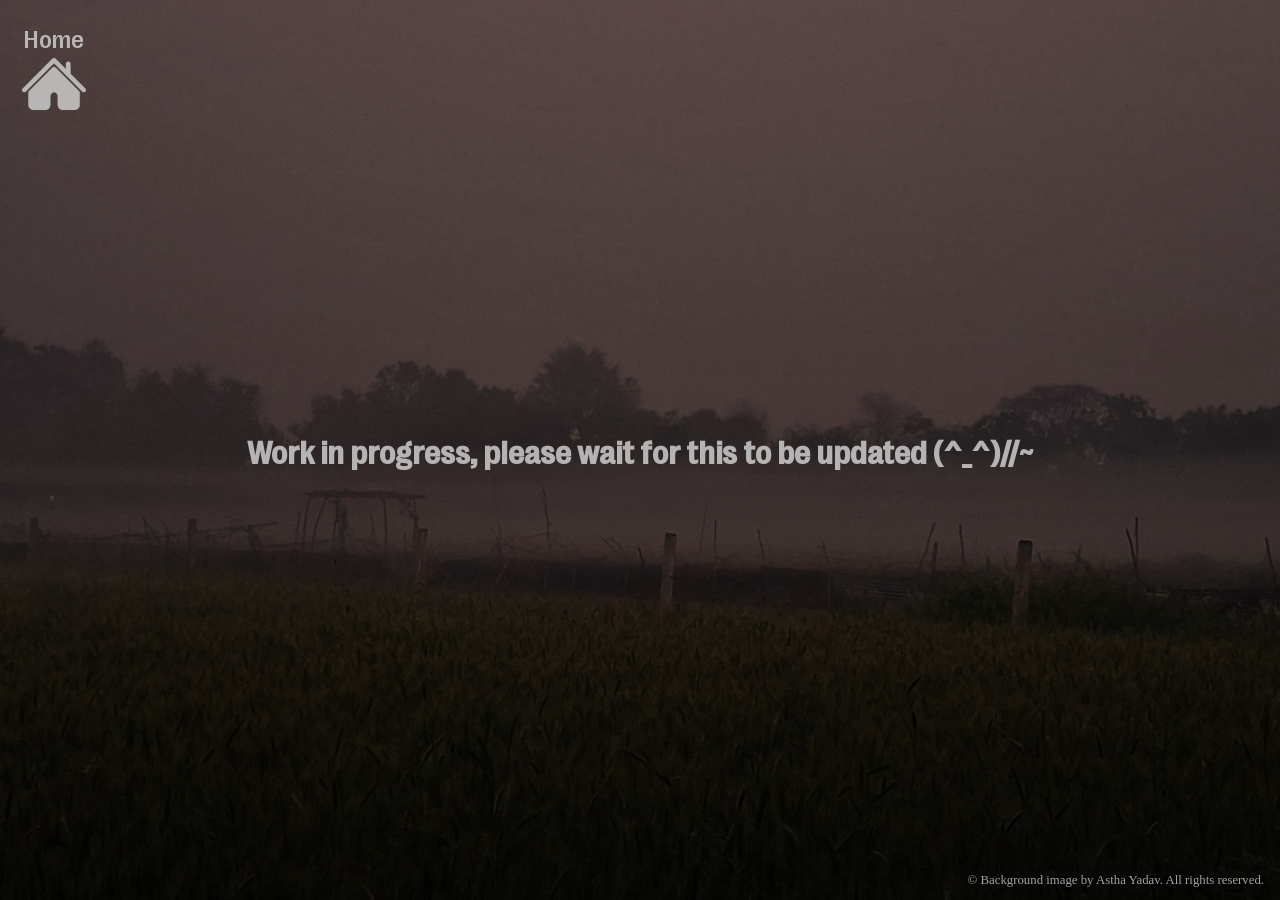
==== inwork.html @ 7780107b "added sidebar, landing pages for sidebar options and a work in progress page" ====
<!DOCTYPE html>
<html lang="en">
<head>
  <meta charset="UTF-8">
  <meta name="viewport" content="width=device-width, initial-scale=1.0">
  <title>asthayadav | work in progress</title>
  <link rel="stylesheet" href="assets/css/style.css">
  <link rel="icon" type="image/svg+xml" href="images/icons/favicon.svg">
  <script src="assets/js/main.js"></script>
</head>
<body>
    <div>
        <button class="home-button">
            <a href="https://serpious.github.io", class="home-link">
                Home
                <img class = "home-icon", src="images/icons/home-button-2-lowopacity.svg", alt="Home Button">
            </a>
        </button>
    </div>
    <h1 class = "caution-message">
        Work in progress, please wait for this to be updated (^_^)//~
    </h1>

    <div class="bg-copyright">
        &copy; Background image by Astha Yadav. All rights reserved.
      </div>
</body>
---- assets/css/style.css ----
@font-face {
  font-family: 'Right Grotesk';
  src: url('../fonts/RightGrotesk-Medium.ttf') format('truetype');
  font-weight: normal;
  font-style: normal;
}

/* General Setup */
* {
  margin: 0;
  padding: 0;
  box-sizing: border-box;
  font-family: 'Roboto Serif', Georgia, serif;
}

body {
    min-height: 100vh;
    display: flex;
    justify-content: center;
    align-items: center;
    padding: 20px;
  
    background-image: url('/images/bg.webp');
    background-size: cover; 
    background-position: center;
    background-repeat: no-repeat;
    background-attachment: fixed; 
}

.sans-text {
  font-family: 'Right Grotesk', sans-serif;
  color: #888888;
  font-size: 0.95rem;
  line-height: 1.6;
  margin-bottom: 30px;
}

/* white profile card */
.profile-card {
  background: #f5f8f7;
  width: 100%;
  max-width: 550px;
  padding: 45px 40px;
  border-radius: 12px;
  box-shadow: 0 15px 35px rgba(0, 0, 0, 0.1);
  text-align: center;
  transition: opacity 0.3s ease, visibility 0.3s ease;
  opacity: 1;
  visibility: visible;
}

/* On mobile screens (< 600px), fade out when the hide-mobile class is added */
@media (max-width: 700px) {
  .profile-card.hide-mobile {
    opacity: 0;
    visibility: hidden;
    pointer-events: none; /* Prevents clicking links on the card while invisible */
  }
}

/* titles */
.title {
  /* font-family: 'Roboto Serif', Georgia, serif; */
  color: #81425f;
  font-size: 2.2rem;
  font-weight: 400;
  margin-bottom: 8px;
}

.subtitle {
  color: #81425f;
  font-size: 1.1rem;
  font-weight: 400;
  margin-bottom: 25px;
}

/* Any sort of site message */
.caution-message {
  font-family: 'Right Grotesk', sans-serif;
  color: rgba(255, 255, 255, 0.65);
}

/* Avatar Image */
.avatar-container {
  display: flex;
  justify-content: center;
  margin-bottom: 25px;
}

.avatar {
  width: 120px;
  height: 120px;
  border-radius: 50%;
  object-fit: cover;
  border: 5px solid #a15277;
}

/* Bio Text */
.bio {
  color: #666666;
  font-size: 0.95rem;
  line-height: 1.6;
  margin-bottom: 30px;
}

/* Button */
.btn-portfolio {
  display: inline-block;
  padding: 12px 35px;
  border: 2px solid #a15277;
  color: #a15277;
  text-decoration: none;
  font-weight: 600;
  font-size: 0.85rem;
  letter-spacing: 1px;
  border-radius: 6px;
  transition: all 0.3s ease;
  margin-bottom: 25px;
}

.btn-portfolio:hover {
  background-color: #81425f;
  color: #ffffff;
}

.home-button{
  font-family: 'Right Grotesk', sans-serif;
  position: fixed;
  top: 20px;
  left: 20px;
  font-size: 25px;
  cursor: pointer;
  background-color: transparent;
  color: rgba(245, 248, 247, 0.65);
  border-color: transparent;
  border-style: solid;
}

/* Footer Links */
.footer-credits {
  font-size: 0.8rem;
  color: #999999;
}

.footer-credits a {
  color: #888888;
  text-decoration: underline;
}

/* Social Links */
.social-links {
  display: flex;
  justify-content: center;
  align-items: center;
  gap: 15px; /* spacing bw*/
  margin-top: 15px;
  margin-bottom: 30px;
}

/* Circle Button Base */
.social-icon {
  width: 44px;
  height: 44px;
  border-radius: 50%;
  border: 2px solid #81425f;
  background-color: #ffffff;
  display: flex;
  justify-content: center;
  align-items: center;
  text-decoration: none;
  transition: all 0.3s ease;
  box-sizing: border-box;
}

/* Icon Images Inside Circles */
.social-icon img {
  width: 22px;
  height: 22px;
  object-fit: contain;
  transition: transform 0.2s ease, filter 0.3s ease;
}

/* Hover Effects */
.social-icon:hover {
  background-color: #81425f;
  transform: translateY(-3px);
  box-shadow: 0 5px 12px #a15277;
}

/* subtle icon zoom on hover */
.social-icon:hover img {
  transform: scale(1.1);
  /* inverts svg color */
  filter: brightness(0) invert(1); 
}

.home-icon:hover{
  transform: scale(1.1)
}

/* all links */
a {
  font-family: inherit;      
  color: #a15277;
  text-decoration: none;
  font-weight: 500;
  transition: color 0.2s ease;
}

/* Hover state*/
a:hover {
  color: #428164;
  text-decoration: underline;
}

/* Visited state */
a:visited {
  color: #a15277;
}

a.white-link,
a.white-link:visited {
  color: #f5f8f7;
  text-decoration: none;
}

/* Hover state for white links */
a.white-link:hover {
  color: #a15277;
  text-decoration: none; 
}

/* specially made this for the home button link </3 */
a.home-link,
a.home-link:visited {
  color: rgba(245, 248, 247, 0.65);
  text-decoration: none;
}
a.home-link:hover {
  color: rgba(245, 248, 247, 0.65); 
  text-decoration: none;
  font-size: larger;
}

/*Side bar*/
.sidebar {
  height: 100%;
  width: 0;
  position: fixed;
  top: 0;
  left: 0;
  background-color: #f5f8f7;
  overflow-x: hidden;
  transition: 0.5s;
  padding-top: 100px;
}

/* Sidebar Options */
.sidebar div {
  font-family:'Right Grotesk', sans-serif;
  padding: 8px 8px 8px 30px;
  font-size: 24px;
  display: block;
  transition: 0.5s;
  cursor: pointer;
}

/* Sidebar close button */
.sidebar .closebtn {
  position: absolute;
  top: 22px;
  right: 25px;
}

/* The open button */
.openbtn {
  position: fixed;
  top: 30px;
  left: 50px;
  font-size: 25px;
  cursor: pointer;
  background-color: transparent;
  color: #f5f8f7;
  border-color: transparent;
  border-style: solid;
}

#main {
  transition: margin-left .5s;
}

/* Copyright Footer */
.bg-copyright {
  position: fixed;
  bottom: 12px;
  right: 16px;
  font-size: 0.80rem;
  color: rgba(245, 248, 247, 0.65); /* semi-transparent */
  font-family: inherit;
  z-index: 100;
  pointer-events: none; /* so it doesn't block clicks on nearby links */
  text-shadow: 0 1px 3px rgba(0, 0, 0, 0.6); /* for added contrast */
}
/* I will it to bottom-center on mobile screens */

/* ==========================================
   Mobile Responsive Adjustments (< 600px)
   ========================================== */
@media (max-width: 600px) {
  
  /* Added viewport margin so background image is visible around the edges */
  body {
    padding: 16px; /* Prevents profile card from touching screen edges */
  }

  /* Made the white card compact */
  .profile-card {
    width: 100%;
    max-width: 100%;
    padding: 24px 18px; /* Reduced top/bottom and side padding */
    border-radius: 16px;
    
    /* Subtle translucency lets background hint through while keeping text readable */
    background: rgba(255, 255, 255, 0.95);
    -webkit-backdrop-filter: blur(8px); /*This is for iOS devices*/
    backdrop-filter: blur(8px); /* Glassmorphism blur effect */
    box-shadow: 0 8px 24px rgba(0, 0, 0, 0.15);
  }

  /* Scale down titles and text */
  .title {
    font-size: 1.6rem;
    margin-bottom: 4px;
  }

  .subtitle {
    font-size: 0.95rem;
    margin-bottom: 18px;
  }

  /* Smaller Avatar Image */
  .avatar {
    width: 90px;
    height: 90px;
    border-width: 3px;
  }

  /* Bio Text Padding & Size */
  .bio {
    font-size: 0.88rem;
    line-height: 1.5;
    margin-bottom: 20px;
  }

  /* Full-Width Button for Easy Tapping */
  .btn-portfolio {
    display: block;
    width: 100%;
    padding: 12px 0;
    text-align: center;
    font-size: 0.85rem;
  }

  /* Tighter Social Links Spacing */
  .social-links {
    gap: 12px;
    margin-top: 20px;
    margin-bottom: 20px;
  }

  .social-icon {
    width: 40px;
    height: 40px;
  }

  .social-icon img {
    width: 20px;
    height: 20px;
  }

  .bg-copyright {
    right: auto;
    left: 50%;
    transform: translateX(-50%);
    bottom: 8px;
    white-space: nowrap;
  }


}
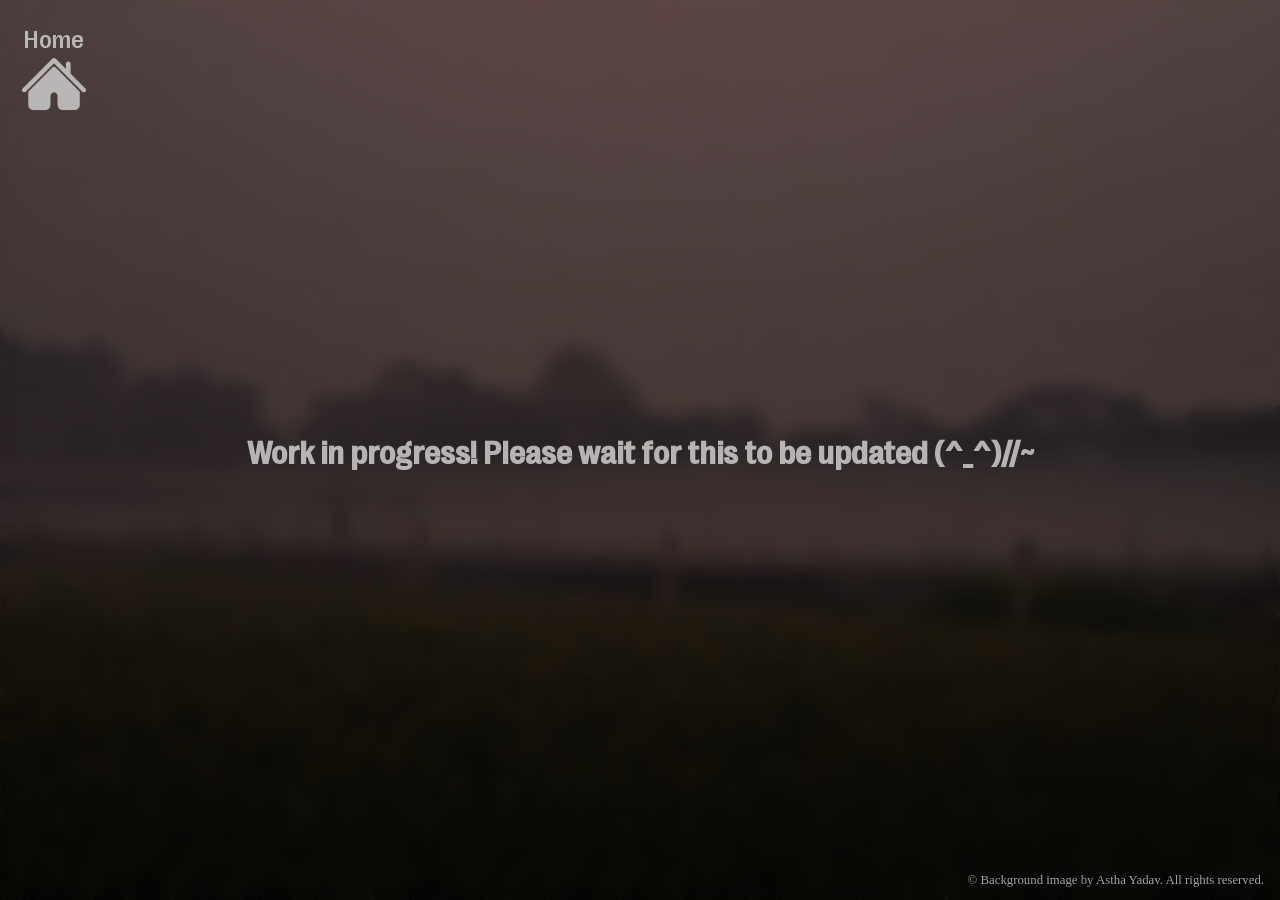
==== commit 6266aa7a: "wip page, minor fixes and bg blur" ====
--- a/inwork.html
+++ b/inwork.html
@@ -6,22 +6,22 @@
   <title>asthayadav | work in progress</title>
   <link rel="stylesheet" href="assets/css/style.css">
   <link rel="icon" type="image/svg+xml" href="images/icons/favicon.svg">
-  <script src="assets/js/main.js"></script>
+  <script src="assets/js/main.js" defer></script>
 </head>
-<body>
-    <div>
-        <button class="home-button">
-            <a href="https://serpious.github.io", class="home-link">
-                Home
-                <img class = "home-icon", src="images/icons/home-button-2-lowopacity.svg", alt="Home Button">
-            </a>
-        </button>
-    </div>
-    <h1 class = "caution-message">
-        Work in progress, please wait for this to be updated (^_^)//~
+<body class="others">
+    <button class="home-button">
+        <a href="https://serpious.github.io" class="home-link">
+            Home
+            <img class="home-icon" src="images/icons/home-button-2-lowopacity.svg" alt="Home Button">
+        </a>
+    </button>
+
+    <h1 class="caution-message">
+        Work in progress! Please wait for this to be updated (^_^)//~
     </h1>
 
     <div class="bg-copyright">
         &copy; Background image by Astha Yadav. All rights reserved.
-      </div>
-</body>+    </div>
+</body>
+</html>
--- a/assets/css/style.css
+++ b/assets/css/style.css
@@ -27,6 +27,22 @@
     background-attachment: fixed; 
 }
 
+body.others{
+  min-height: 100vh;
+  display: flex;
+  justify-content: center;
+  align-items: center;
+  padding: 20px;
+
+  background-image: url('/images/bg.webp');
+  background-size: cover; 
+  background-position: center;
+  background-repeat: no-repeat;
+  background-attachment: fixed; 
+  -webkit-backdrop-filter: blur(8px); /*This is for iOS devices*/
+  backdrop-filter: blur(8px)
+}
+
 .sans-text {
   font-family: 'Right Grotesk', sans-serif;
   color: #888888;
@@ -195,7 +211,7 @@
 }
 
 .home-icon:hover{
-  transform: scale(1.1)
+  transform: scale(1.01)
 }
 
 /* all links */
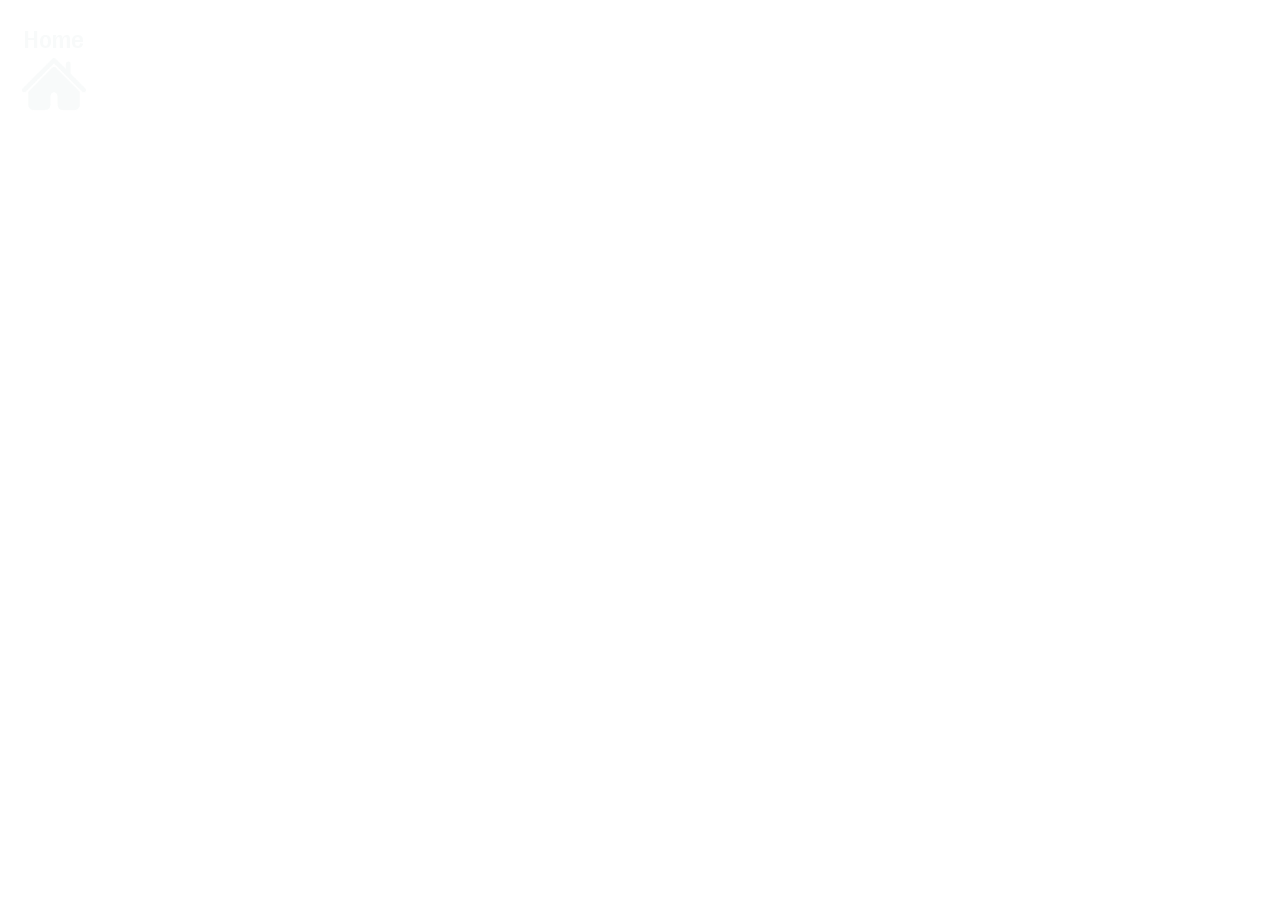
==== commit bf8b6996: "changing the details to match mine, changing color scheme and menu bar" ====
--- a/inwork.html
+++ b/inwork.html
@@ -10,18 +10,14 @@
 </head>
 <body class="others">
     <button class="home-button">
-        <a href="https://serpious.github.io" class="home-link">
+        <a href="/index.html" class="home-link">
             Home
             <img class="home-icon" src="images/icons/home-button-2-lowopacity.svg" alt="Home Button">
         </a>
     </button>
 
     <h1 class="caution-message">
-        Work in progress! Please wait for this to be updated (^_^)//~
+        Work in progress.
     </h1>
-
-    <div class="bg-copyright">
-        &copy; Background image by Astha Yadav. All rights reserved.
-    </div>
 </body>
 </html>
--- a/assets/css/style.css
+++ b/assets/css/style.css
@@ -10,7 +10,7 @@
   margin: 0;
   padding: 0;
   box-sizing: border-box;
-  font-family: 'Roboto Serif', Georgia, serif;
+  font-family: 'Right Grotesk', sans-serif;
 }
 
 body {
@@ -20,27 +20,11 @@
     align-items: center;
     padding: 20px;
   
-    background-image: url('/images/bg.webp');
+    background-image: url('/kanishktanmay.github.io/images/bg.jpg');
     background-size: cover; 
     background-position: center;
     background-repeat: no-repeat;
     background-attachment: fixed; 
-}
-
-body.others{
-  min-height: 100vh;
-  display: flex;
-  justify-content: center;
-  align-items: center;
-  padding: 20px;
-
-  background-image: url('/images/bg.webp');
-  background-size: cover; 
-  background-position: center;
-  background-repeat: no-repeat;
-  background-attachment: fixed; 
-  -webkit-backdrop-filter: blur(8px); /*This is for iOS devices*/
-  backdrop-filter: blur(8px)
 }
 
 .sans-text {
@@ -53,7 +37,7 @@
 
 /* white profile card */
 .profile-card {
-  background: #f5f8f7;
+  background: #ffffff;
   width: 100%;
   max-width: 550px;
   padding: 45px 40px;
@@ -64,27 +48,19 @@
   opacity: 1;
   visibility: visible;
 }
-
-/* On mobile screens (< 600px), fade out when the hide-mobile class is added */
-@media (max-width: 700px) {
-  .profile-card.hide-mobile {
-    opacity: 0;
-    visibility: hidden;
-    pointer-events: none; /* Prevents clicking links on the card while invisible */
-  }
-}
+/* it fades out on smaller width screens, code in mobile section */
 
 /* titles */
 .title {
   /* font-family: 'Roboto Serif', Georgia, serif; */
-  color: #81425f;
+  color: #8fa438;
   font-size: 2.2rem;
   font-weight: 400;
   margin-bottom: 8px;
 }
 
 .subtitle {
-  color: #81425f;
+  color: #8fa438;
   font-size: 1.1rem;
   font-weight: 400;
   margin-bottom: 25px;
@@ -108,7 +84,7 @@
   height: 120px;
   border-radius: 50%;
   object-fit: cover;
-  border: 5px solid #a15277;
+  border: 5px solid #8fa438;
 }
 
 /* Bio Text */
@@ -123,8 +99,8 @@
 .btn-portfolio {
   display: inline-block;
   padding: 12px 35px;
-  border: 2px solid #a15277;
-  color: #a15277;
+  border: 2px solid #8fa438;
+  color: #8fa438;
   text-decoration: none;
   font-weight: 600;
   font-size: 0.85rem;
@@ -135,7 +111,7 @@
 }
 
 .btn-portfolio:hover {
-  background-color: #81425f;
+  background-color: #8fa438;
   color: #ffffff;
 }
 
@@ -178,7 +154,7 @@
   width: 44px;
   height: 44px;
   border-radius: 50%;
-  border: 2px solid #81425f;
+  border: 2px solid #8fa438;
   background-color: #ffffff;
   display: flex;
   justify-content: center;
@@ -198,9 +174,9 @@
 
 /* Hover Effects */
 .social-icon:hover {
-  background-color: #81425f;
+  background-color: #8fa438;
   transform: translateY(-3px);
-  box-shadow: 0 5px 12px #a15277;
+  box-shadow: 0 5px 12px #8fa438;
 }
 
 /* subtle icon zoom on hover */
@@ -217,7 +193,7 @@
 /* all links */
 a {
   font-family: inherit;      
-  color: #a15277;
+  color: #8fa438;
   text-decoration: none;
   font-weight: 500;
   transition: color 0.2s ease;
@@ -231,18 +207,18 @@
 
 /* Visited state */
 a:visited {
-  color: #a15277;
+  color: #8fa438;
 }
 
 a.white-link,
 a.white-link:visited {
-  color: #f5f8f7;
+  color: #ffffff;
   text-decoration: none;
 }
 
 /* Hover state for white links */
 a.white-link:hover {
-  color: #a15277;
+  color: #8fa438;
   text-decoration: none; 
 }
 
@@ -265,7 +241,7 @@
   position: fixed;
   top: 0;
   left: 0;
-  background-color: #f5f8f7;
+  background-color: #ffffff;
   overflow-x: hidden;
   transition: 0.5s;
   padding-top: 100px;
@@ -296,7 +272,7 @@
   font-size: 25px;
   cursor: pointer;
   background-color: transparent;
-  color: #f5f8f7;
+  color: #ffffff;
   border-color: transparent;
   border-style: solid;
 }
@@ -310,7 +286,7 @@
   position: fixed;
   bottom: 12px;
   right: 16px;
-  font-size: 0.80rem;
+  font-size: 0.60rem;
   color: rgba(245, 248, 247, 0.65); /* semi-transparent */
   font-family: inherit;
   z-index: 100;
@@ -319,9 +295,24 @@
 }
 /* I will it to bottom-center on mobile screens */
 
+img.menu-icon {
+  width: 120px;
+  height: 55px;
+}
+
 /* ==========================================
-   Mobile Responsive Adjustments (< 600px)
+   Mobile Responsive Adjustments
    ========================================== */
+
+/* fade out when the hide-mobile class is added */
+@media (max-width: 700px) {
+  .profile-card.hide-mobile {
+    opacity: 0;
+    visibility: hidden;
+    pointer-events: none; /* Prevents clicking links on the card while invisible */
+  }
+}
+
 @media (max-width: 600px) {
   
   /* Added viewport margin so background image is visible around the edges */
@@ -329,9 +320,17 @@
     padding: 16px; /* Prevents profile card from touching screen edges */
   }
 
+  #main {
+    margin-left: 0 !important;
+  }
+  
+  /* Ensure profile card stays perfectly centered */
+  .profile-card {
+    margin: 0 auto;
+  }
+
   /* Made the white card compact */
   .profile-card {
-    width: 100%;
     max-width: 100%;
     padding: 24px 18px; /* Reduced top/bottom and side padding */
     border-radius: 16px;
@@ -343,7 +342,17 @@
     box-shadow: 0 8px 24px rgba(0, 0, 0, 0.15);
   }
 
-  /* Scale down titles and text */
+  /* scaling down text and headings and all*/
+  .profile-card h1 {
+    font-size: 1.4rem;
+    margin-bottom: 8px;
+  }
+
+  .profile-card p {
+    font-size: 0.9rem;
+    line-height: 1.4;
+  }
+
   .title {
     font-size: 1.6rem;
     margin-bottom: 4px;
@@ -354,21 +363,28 @@
     margin-bottom: 18px;
   }
 
-  /* Smaller Avatar Image */
-  .avatar {
-    width: 90px;
-    height: 90px;
-    border-width: 3px;
-  }
-
-  /* Bio Text Padding & Size */
   .bio {
     font-size: 0.88rem;
     line-height: 1.5;
     margin-bottom: 20px;
   }
 
-  /* Full-Width Button for Easy Tapping */
+  .bg-copyright {
+    right: auto;
+    left: 50%;
+    transform: translateX(-50%);
+    bottom: 8px;
+    white-space: nowrap;
+  }
+
+  /* tighter social links spacing */
+  .social-links {
+    gap: 12px;
+    margin-top: 20px;
+    margin-bottom: 20px;
+  }
+
+  /* Full-width button for easy tapping */
   .btn-portfolio {
     display: block;
     width: 100%;
@@ -377,11 +393,28 @@
     font-size: 0.85rem;
   }
 
-  /* Tighter Social Links Spacing */
-  .social-links {
-    gap: 12px;
-    margin-top: 20px;
-    margin-bottom: 20px;
+  /* scale down visual elements ie menu, sidebar, icons */
+  img.menu-icon {
+    width: 100px;
+    height: auto; /* to maintain aspect ratio and have no stretching */
+  }
+
+  .openbtn {
+    position: fixed;
+    top: 30px;
+    left: 50px;
+    font-size: 25px;
+    cursor: pointer;
+    background-color: transparent;
+    color: #ffffff;
+    border-color: transparent;
+    border-style: solid;
+  }
+
+  .avatar {
+    width: 90px;
+    height: 90px;
+    border-width: 3px;
   }
 
   .social-icon {
@@ -393,14 +426,135 @@
     width: 20px;
     height: 20px;
   }
+  
+.sans-text {
+  font-family: 'Right Grotesk', sans-serif;
+  color: #888888;
+  font-size: 0.85rem;
+  line-height: 1.6;
+  margin-bottom: 30px;
+}
+}
+
+
+@media (max-width: 450px) {
+
+  /* Added viewport margin so background image is visible around the edges */
+  body {
+    padding: 16px; /* Prevents profile card from touching screen edges */
+  }
+
+  #main {
+    margin-left: 0 !important;
+  }
+  
+  /* Ensure profile card stays perfectly centered */
+  .profile-card {
+    margin: 0 auto;
+  }
+
+  /* Made the white card compact */
+  .profile-card {
+    max-width: 85%;
+    padding: 15px 15px; /* Reduced top/bottom and side padding */
+    border-radius: 16px;
+    
+    /* Subtle translucency lets background hint through while keeping text readable */
+    background: rgba(255, 255, 255, 0.95);
+    -webkit-backdrop-filter: blur(8px); /*This is for iOS devices*/
+    backdrop-filter: blur(8px); /* Glassmorphism blur effect */
+    box-shadow: 0 8px 24px rgba(0, 0, 0, 0.15);
+  }
+
+  /* scaling down text and headings and all*/
+  .profile-card h1 {
+    font-size: 1.3rem;
+    margin-bottom: 8px;
+  }
+
+  .profile-card p {
+    font-size: 0.9rem;
+    line-height: 1.4;
+  }
+
+  
+  .title {
+    font-size: 1.6rem;
+    margin-bottom: 4px;
+  }
+
+  .subtitle {
+    font-size: 0.8rem;
+    margin-bottom: 18px;
+  }
+
+  .bio {
+    font-size: 0.9rem;
+    line-height: 1.5;
+    margin-bottom: 20px;
+  }
 
   .bg-copyright {
     right: auto;
-    left: 50%;
+    left: 35%;
     transform: translateX(-50%);
-    bottom: 8px;
-    white-space: nowrap;
-  }
-
-
+    bottom: 4px;
+    white-space: wrap;
+  }
+
+  /* tighter social links spacing */
+  .social-links {
+    gap: 7px;
+    margin-top: 7px;
+    margin-bottom: 7px;
+  }
+
+  /* Full-width button for easy tapping */
+  .btn-portfolio {
+    display: block;
+    width: 100%;
+    padding: 10px 0;
+    text-align: center;
+    font-size: 0.77rem;
+  }
+
+  img.menu-icon {
+    width: 90px;
+    height: auto; /* to maintain aspect ratio and have no stretching */
+  }
+
+  .openbtn {
+    position: fixed;
+    top: 5px;
+    left: 10px;
+    font-size: 25px;
+    cursor: pointer;
+    background-color: transparent;
+    color: #ffffff;
+    border-color: transparent;
+    border-style: solid;
+  }
+
+  .avatar {
+    width: 90px;
+    height: 90px;
+    border-width: 3px;
+  }
+
+  .social-icon {
+    width: 35px;
+    height: 35px;
+  }
+
+  .social-icon img {
+    width: 20px;
+    height: 20px;
+  }
+  .sans-text {
+    font-family: 'Right Grotesk', sans-serif;
+    color: #888888;
+    font-size: 0.7rem;
+    line-height: 1;
+    margin-bottom: 25px;
+  }
 }
